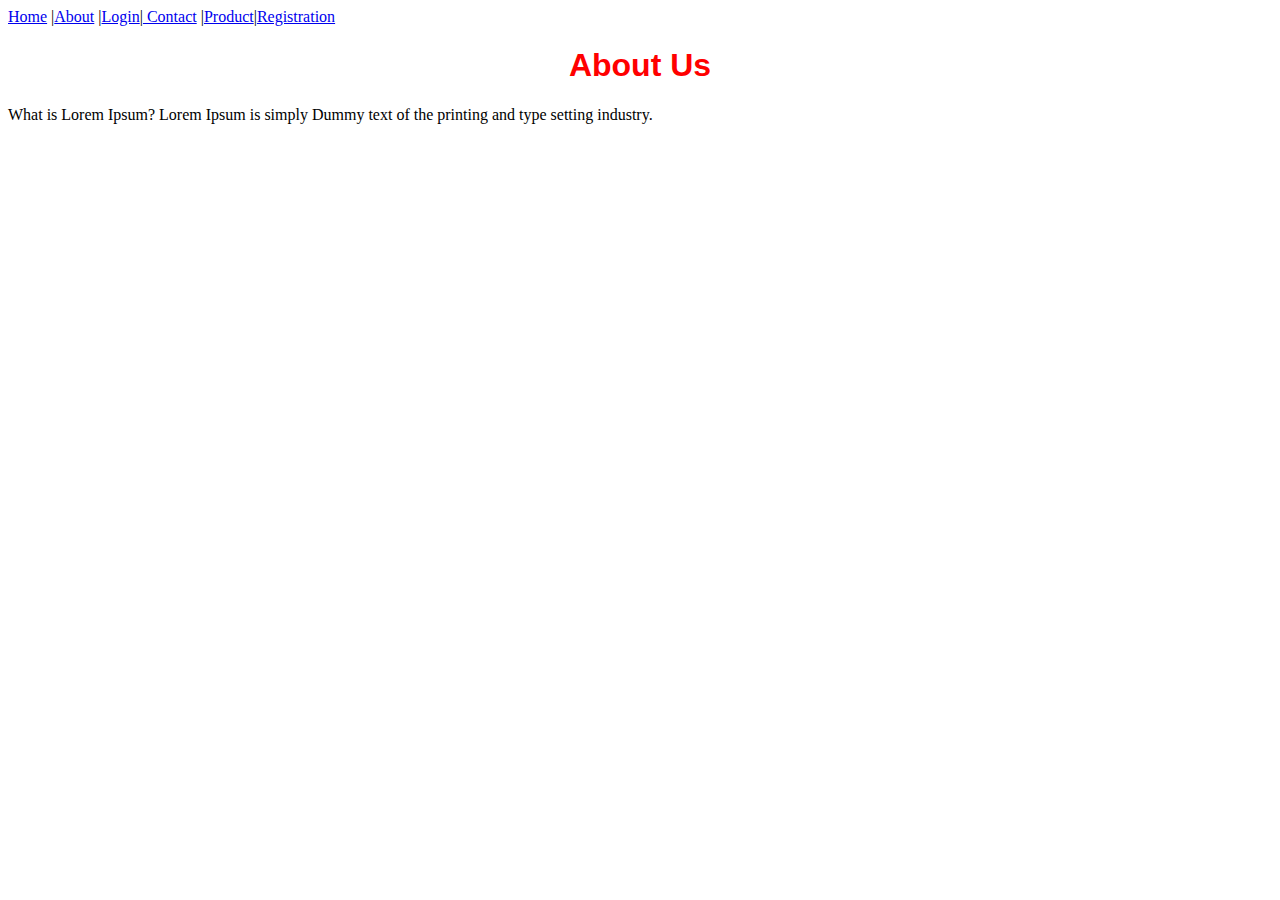
==== appleproject/about.html @ f7a0b01d "fourth commit" ====
<!DOCTYPE html>
<html lang="en">
<head>
    <meta charset="UTF-8">
    <meta name="viewport" content="width=device-width, initial-scale=1.0">
    <title>Document</title>
    <link rel="stylesheet" type="text/css" href="./css/page.css"/>
</head>
<body>
    <div>
        <a href="index.html">Home</a>
        |<a href="about.html">About</a>
        |<a href="login.html">Login</a>|<a href="contact.html"> Contact</a>
        |<a href="product.html">Product</a>|<a href="register.html">Registration</a>

 
    </div>
    <h1>About Us</h1>
    <p> 
        What is Lorem Ipsum?
        Lorem Ipsum is simply Dummy text of the printing and type setting industry.
    </p>
</body>
</html>
---- appleproject/css/page.css ----
h1{
    text-align: center;
    color: red;
    font-family: 'Lucida Sans', 'Lucida Sans Regular', 'Lucida Grande', 'Lucida Sans Unicode', Geneva, Verdana, sans-serif;
}
p{
   text-align: justify; 
}
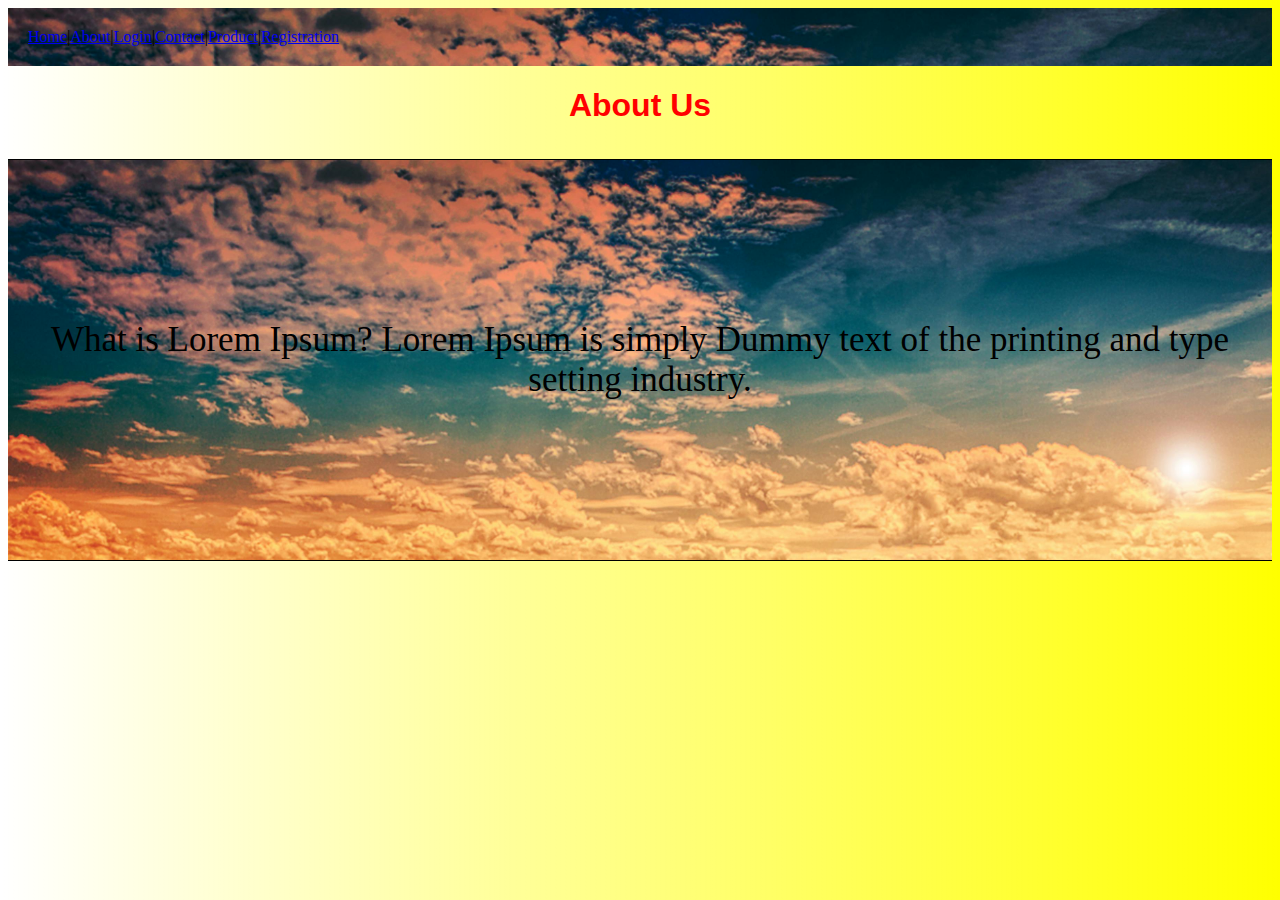
==== commit 4fdeb307: "fifth commit" ====
--- a/appleproject/about.html
+++ b/appleproject/about.html
@@ -16,7 +16,8 @@
  
     </div>
     <h1>About Us</h1>
-    <p> 
+    <p class="aboutp" >
+
         What is Lorem Ipsum?
         Lorem Ipsum is simply Dummy text of the printing and type setting industry.
     </p>
--- a/appleproject/css/page.css
+++ b/appleproject/css/page.css
@@ -5,4 +5,45 @@
 }
 p{
    text-align: justify; 
+}
+body{
+   /* background-color: aqua;
+    background-image: url("./pexels-katja-79053-592077.jpg");
+    background-repeat: no-repeat;
+    background-size: cover;*/
+    background-image: linear-gradient(360deg transparent,yellow);
+    background:-webkit-linear-gradient(360deg,transparent,yellow);
+    background: -o-repeating-linear-gradient(360deg,transparent,yellow);
+    
+}
+div{
+    padding:20px ;
+    display: flex;
+    background-image: url("./pexels-katja-79053-592077.jpg");
+    background-size: cover;
+
+}
+ul{padding: 20px;
+    display: flex;
+    background-image: url("./pexels-katja-79053-592077.jpg");
+
+
+}
+
+
+.aboutp{
+    /*padding: 20px;*/
+
+     border-top: 1px solid black;
+    border-bottom: 1px solid black;
+    height: 400px;
+    font-size: 35px;
+    display: flex;
+    text-align: center;
+    align-items: center;
+    background-image:url("./pexels-katja-79053-592077.jpg");
+    background-repeat: no-repeat;
+    background-size: cover;
+    
+
 }